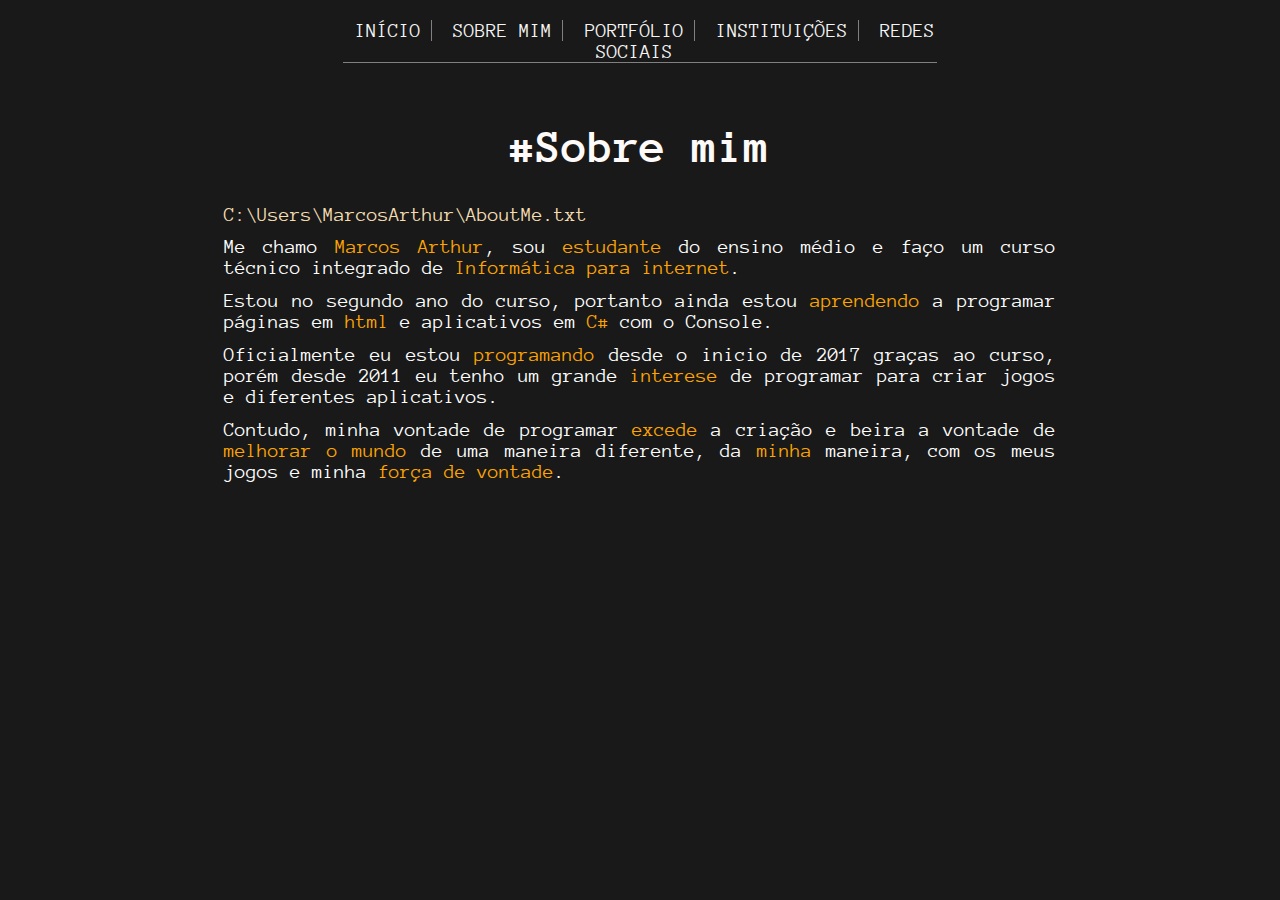
==== About-me.html @ 018d36bc "First commit" ====
<!DOCTYPE html>
<html charset="utf-8">
   <head>
      <link rel="stylesheet" type="text/css" href="style.css">
      <script src="Script.js"></script> 
      <title>Marcos Arthur</title>
      <meta charset="utf-8">
   </head>
   <body>
        <nav>         
            <ul class="menu" id="menu-Script">    
           <li><a href="javascript:void(0)" class="fecha-Menu" onclick="closeNav()">&times;</a></li>
           <li> <a href="Index.html">INÍCIO</a></li>
           <li><a href="About-me.html">SOBRE MIM</a></li>
           <li><a href="Portfolio.html">PORTFÓLIO</a></li>
           <li> <a href="Institutes.html">INSTITUIÇÕES</a></li>
           <li class="pag"><a href="Social-medias.html">REDES SOCIAIS</a></li>
        </ul>
        <a id="abre-Menu" onclick="openNav()">&#9776;</a>   
     </nav>
      <header>
         <h1 class="top">#Sobre mim</h1>
      </header>
      <article id="aboutme">
         <p class="texto wheat" id="aboutme"> 
            C:\Users\MarcosArthur\AboutMe.txt
         </p>
         <p class="texto" id="aboutme"> 
            Me chamo <span>Marcos Arthur</span>, sou <span>estudante</span> do ensino médio e faço um curso técnico integrado de <span>Informática para internet</span>.
         </p>
         <p class="texto" id="aboutme">
            Estou no segundo ano do curso, portanto ainda estou <span>aprendendo</span> a programar páginas em <span>html</span> e aplicativos em <span>C#</span> com o Console.
         </p>
         <p class="texto" id="aboutme">
            Oficialmente eu estou <span>programando</span> desde o inicio de 2017 graças ao curso, porém desde 2011 eu tenho um grande <span>interese</span> de programar para criar jogos e diferentes aplicativos.
         </p>
         <p class="texto" id="aboutme">
            Contudo, minha vontade de programar <span>excede</span> a criação e beira a vontade de <span>melhorar o mundo</span> de uma maneira diferente, da <span>minha</span> maneira, com os meus jogos e minha <span>força de vontade</span>.
         </p>
      </article>
   </body>
</html>
---- style.css ----
/*
Theme Name: Teste - portifólio

*/

/* Import da fonte Anonymous Pro */

@import url('https://fonts.googleapis.com/css?family=Anonymous+Pro');

/* Padronização de conteúdo | All */

body{
    padding: 3%;
    padding-top:0;
    background-color: rgb(25,25,25); 
    font-family: 'Anonymous Pro', monospace;    
    color: white;
    font-weight: 50;
}

.top{    
    text-align: center;
    margin-top: 2%;
    font-size: 300%;
    color: snow;
}

.texto{    
    margin-left: auto; 
    margin-right: auto; 
    margin-top: 3%;
    color: white;
    font-size: 125%;     
    border-collapse: collapse;
}

    /* Seção final da página portifólio */

.fim{
    text-align: center;
    color: darkslategrey;
    margin-bottom: 3%;
}

    /* End */

span{ color: orange; }

.color-1{ color: gainsboro}
.color-2{ color: darkred}
.color-3{ color: mediumpurple}
.color-4{ color: white}
.color-5{ color: green}
.color-6{ color: greenyellow}
.color-7{ color: dodgerblue}

img{
    margin-top: 3%; 
    display: block;
    margin-left: auto;
    margin-right: auto;
    width: 20%;
    border: solid 3px black;
}


/* Manipulação de conteúdo | Index */

.texto td{
    padding: 10px;
    border-right: solid 2px white;
    border-bottom: solid 2px white
}

.info{ color: wheat; }


/* Menu | All */

.menu{     
    margin-right: 25%;
    margin-left: 25%;
    text-align: center;
    color: white;
    font-size: 125%;    
    margin-bottom: 5%;
    border-bottom: solid 1px gray;

    /* Há um padding invisível aqui e tive de usar isso para tirar =D */
    padding-left: 0;
}

.menu li{    
    border-right: solid 1px gray;
    display: inline;
    padding-right: 1.7%;
    padding-left: 1.7%;
}

.menu li:first-child{ 
    display: none;
    border-right: none
}
.menu li:last-child{ border-right: none; }

a:link {
    text-decoration-line: none;
    color: whitesmoke;
}

a:visited { color: whitesmoke; }

a:hover{
    color:cornflowerblue;
    text-shadow: 2px 2px black;
}


/* Manipulação de conteúdo | About me */

#aboutme article{
    margin-top:3%;
}

#aboutme p{    
    text-align: justify;
    width: 70%;    
    margin-bottom: 0;
    margin-top:1%;
}

#aboutme p:first-child{ margin-top: 0;}

.wheat{ color: wheat; }

/* Manipulação de conteúdo | Portfolio */

#projects{
    text-align: justify;
    width: 53%;
    color: white;
    font-size: 150%;     
}

#projects span:first-child{ color: dodgerblue }

#projects2{
    text-align: justify;
    width: 44%;
    color: white;
    font-size: 150%;     
}

#projects2 span:first-child{ color: dodgerblue }

.conteudos{ border-bottom: solid 1px gray; }

.port{ width: 50%; }

#legenda{
    text-align: center;
    color: white;
}

.purple{
    color: mediumpurple;
}

/* Manipulação de conteúdo | Instituições */

#inst{
    text-align: center;
    font-size: 3em;
    margin-bottom: 2%;
}

.institutes{
    margin: auto;
    width: 30%;
    font-size: 125%;
    border-collapse: collapse;
    border: solid 1px ;
    white-space: nowrap;
    
}

.institutes td{
    border: solid 1px white;
    text-align: center;
    padding: 1% 1% 1% 0.3%;
}

.institutes thead td{ background-color:darkslateblue; }

.concl{ background-color: rgba(46,139,87,0.4); }

.falt{ background-color: rgba(255,0,0,0.4); }


/* Manipulação de conteúdo | Redes Sociais */

#list{
    width: 50%;  
    font-size: 170%
}

#list li:only-of-type{
    margin: 1% 0% 3% 0%;
}

@media only screen and (max-width: 1024px){
    
}

@media only screen and (min-width: 861px){
    .fecha-Menu{
        display: none;
    }

    #abre-Menu{
        display: none;
    }
}

@media only screen and (max-width: 860px) {
    .menu{
        margin: 0;
        padding-top: 3%;
        width: 0;
        height: 100%;
        color: darkgrey;
        font-size: 125%;    
        list-style-type: none;
        position: fixed;
        z-index: 1;
        left: 0;
        top: 0;
        background-color: rgb(25,25,25);
        overflow-x: hidden;
        transition: 0.5s;        
    }

    .menu li{        
        padding-left: 10px;
        padding-bottom: 1.3%;
        text-align: left;
        display: block;
        transition: 0.3s;
        text-decoration: none;
        border: none;        
    }

    .menu li:first-child{ 
        display: block;
    }

    ul{
        margin-top: 0
    }
    
    #abre-Menu{
        font-size:35px;
        cursor: pointer;
        color: wheat;    
    }    
    
    .menu .fecha-Menu{
        right: 25px;
        font-size: 35px;
        margin-left: 180px;
        color: wheat;
    }
        
    .menu a:link {
        text-decoration-line: none;
        color: darkgray;
    }
    
    .menu:visited { color: darkgray; }

    a:hover{
        color:cornflowerblue;
        text-shadow: 2px 2px black;
    }

    .top{
        font-size: 2em;
    }
    
    .texto{
        font-size: 1em
    }

    img{
        width: 80%;
    }

    .port{
        width: 80%;
    }
    #projects{
        width: 90%;
        font-size: 1em;
    }
    #projects2{
        width: 90%;
        font-size: 1em;     
    }

    #inst{
        font-size: 2em;
    }

    #list{
        width: 80%; 
        margin-left: 0;
        color: white;        
    }

    .t-Resp{
        overflow-x: scroll;
    }
}

@media only screen and (max-width: 360px) {
    .texto{
        border: 0
    }
    

    #aboutme p{    
        width: 90%;    
    }

    #list{
        margin-left: -6%; 
        font-size: 0.9em;
        color: white;
    }
}
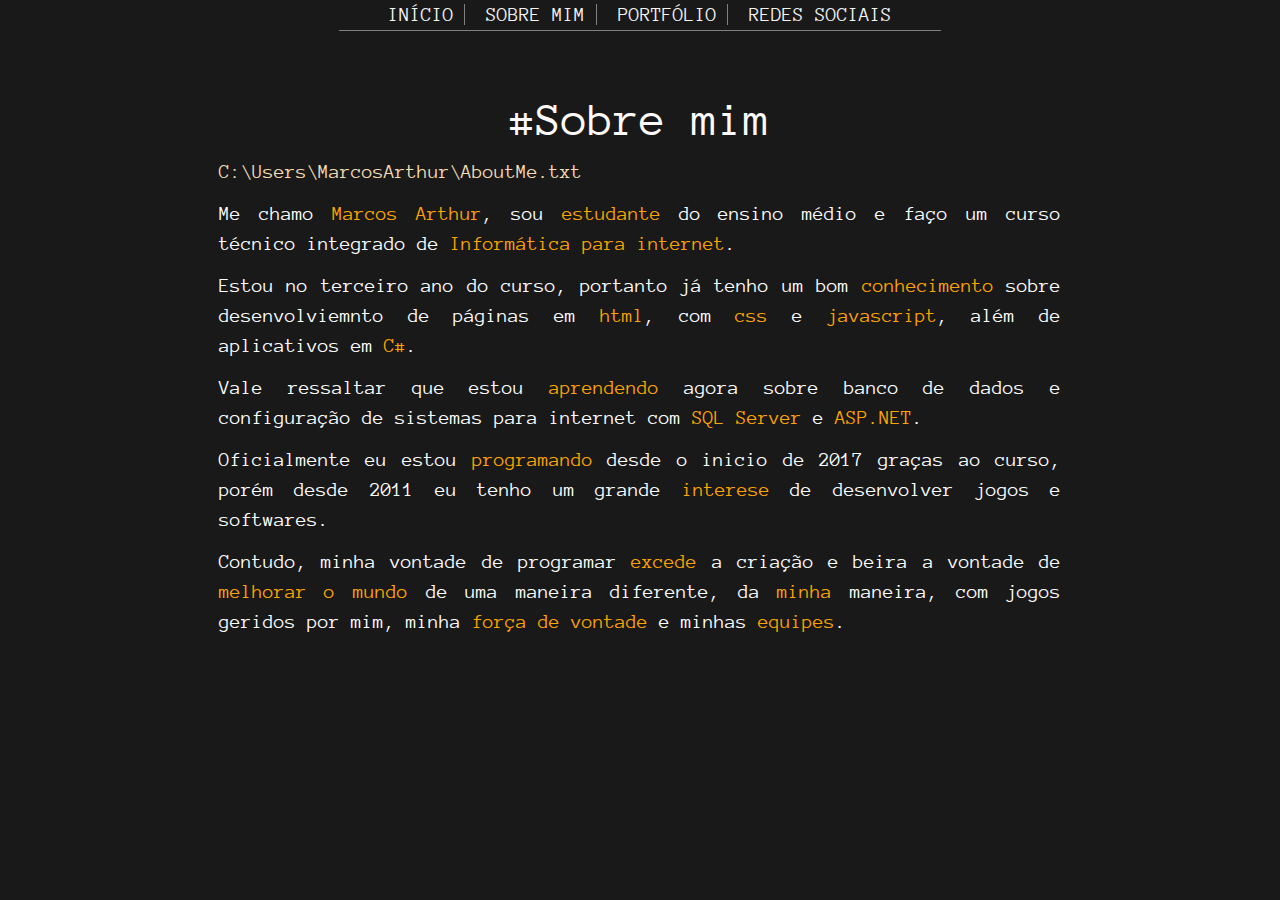
==== commit 4e733fc1: "Carrosel no portifólio" ====
--- a/About-me.html
+++ b/About-me.html
@@ -1,6 +1,7 @@
 <!DOCTYPE html>
 <html charset="utf-8">
    <head>
+         <link rel="stylesheet" href="https://maxcdn.bootstrapcdn.com/bootstrap/4.0.0/css/bootstrap.min.css" integrity="sha384-Gn5384xqQ1aoWXA+058RXPxPg6fy4IWvTNh0E263XmFcJlSAwiGgFAW/dAiS6JXm" crossorigin="anonymous">
       <link rel="stylesheet" type="text/css" href="style.css">
       <script src="Script.js"></script> 
       <title>Marcos Arthur</title>
@@ -13,7 +14,6 @@
            <li> <a href="Index.html">INÍCIO</a></li>
            <li><a href="About-me.html">SOBRE MIM</a></li>
            <li><a href="Portfolio.html">PORTFÓLIO</a></li>
-           <li> <a href="Institutes.html">INSTITUIÇÕES</a></li>
            <li class="pag"><a href="Social-medias.html">REDES SOCIAIS</a></li>
         </ul>
         <a id="abre-Menu" onclick="openNav()">&#9776;</a>   
@@ -29,14 +29,17 @@
             Me chamo <span>Marcos Arthur</span>, sou <span>estudante</span> do ensino médio e faço um curso técnico integrado de <span>Informática para internet</span>.
          </p>
          <p class="texto" id="aboutme">
-            Estou no segundo ano do curso, portanto ainda estou <span>aprendendo</span> a programar páginas em <span>html</span> e aplicativos em <span>C#</span> com o Console.
+            Estou no terceiro ano do curso, portanto já tenho um bom <span>conhecimento</span> sobre desenvolviemnto de páginas em <span>html</span>, com <span>css</span> e <span>javascript</span>, além de aplicativos em <span>C#</span>.            
          </p>
          <p class="texto" id="aboutme">
-            Oficialmente eu estou <span>programando</span> desde o inicio de 2017 graças ao curso, porém desde 2011 eu tenho um grande <span>interese</span> de programar para criar jogos e diferentes aplicativos.
+            Vale ressaltar que estou <span>aprendendo</span> agora sobre banco de dados e configuração de sistemas para internet com <span>SQL Server</span> e <span>ASP.NET</span>.
          </p>
          <p class="texto" id="aboutme">
-            Contudo, minha vontade de programar <span>excede</span> a criação e beira a vontade de <span>melhorar o mundo</span> de uma maneira diferente, da <span>minha</span> maneira, com os meus jogos e minha <span>força de vontade</span>.
+            Oficialmente eu estou <span>programando</span> desde o inicio de 2017 graças ao curso, porém desde 2011 eu tenho um grande <span>interese</span> de desenvolver jogos e softwares.
          </p>
+         <p class="texto" id="aboutme">
+            Contudo, minha vontade de programar <span>excede</span> a criação e beira a vontade de <span>melhorar o mundo</span> de uma maneira diferente, da <span>minha</span> maneira, com jogos geridos por mim, minha <span>força de vontade</span> e minhas <span>equipes</span>.
+         </p>         
       </article>
    </body>
 </html>--- a/style.css
+++ b/style.css
@@ -155,7 +155,33 @@
 
 .conteudos{ border-bottom: solid 1px gray; }
 
-.port{ width: 50%; }
+.port{ 
+    width: 50%; 
+    margin: auto
+}
+
+.carousel-control-prev-icon,
+.carousel-control-next-icon {
+  height: 100px;
+  width: 100px;  
+  background-size: 100%, 100%;  
+  background-image: none;
+}
+
+        /* Customização dos botôes do slider | TO DO */
+
+.carousel-control-next-icon:after
+{
+  content: '>';
+  font-size: 55px;
+  color: darkgray
+}
+
+.carousel-control-prev-icon:after {
+  content: '<';
+  font-size: 55px;
+  color: darkgray
+}
 
 #legenda{
     text-align: center;
